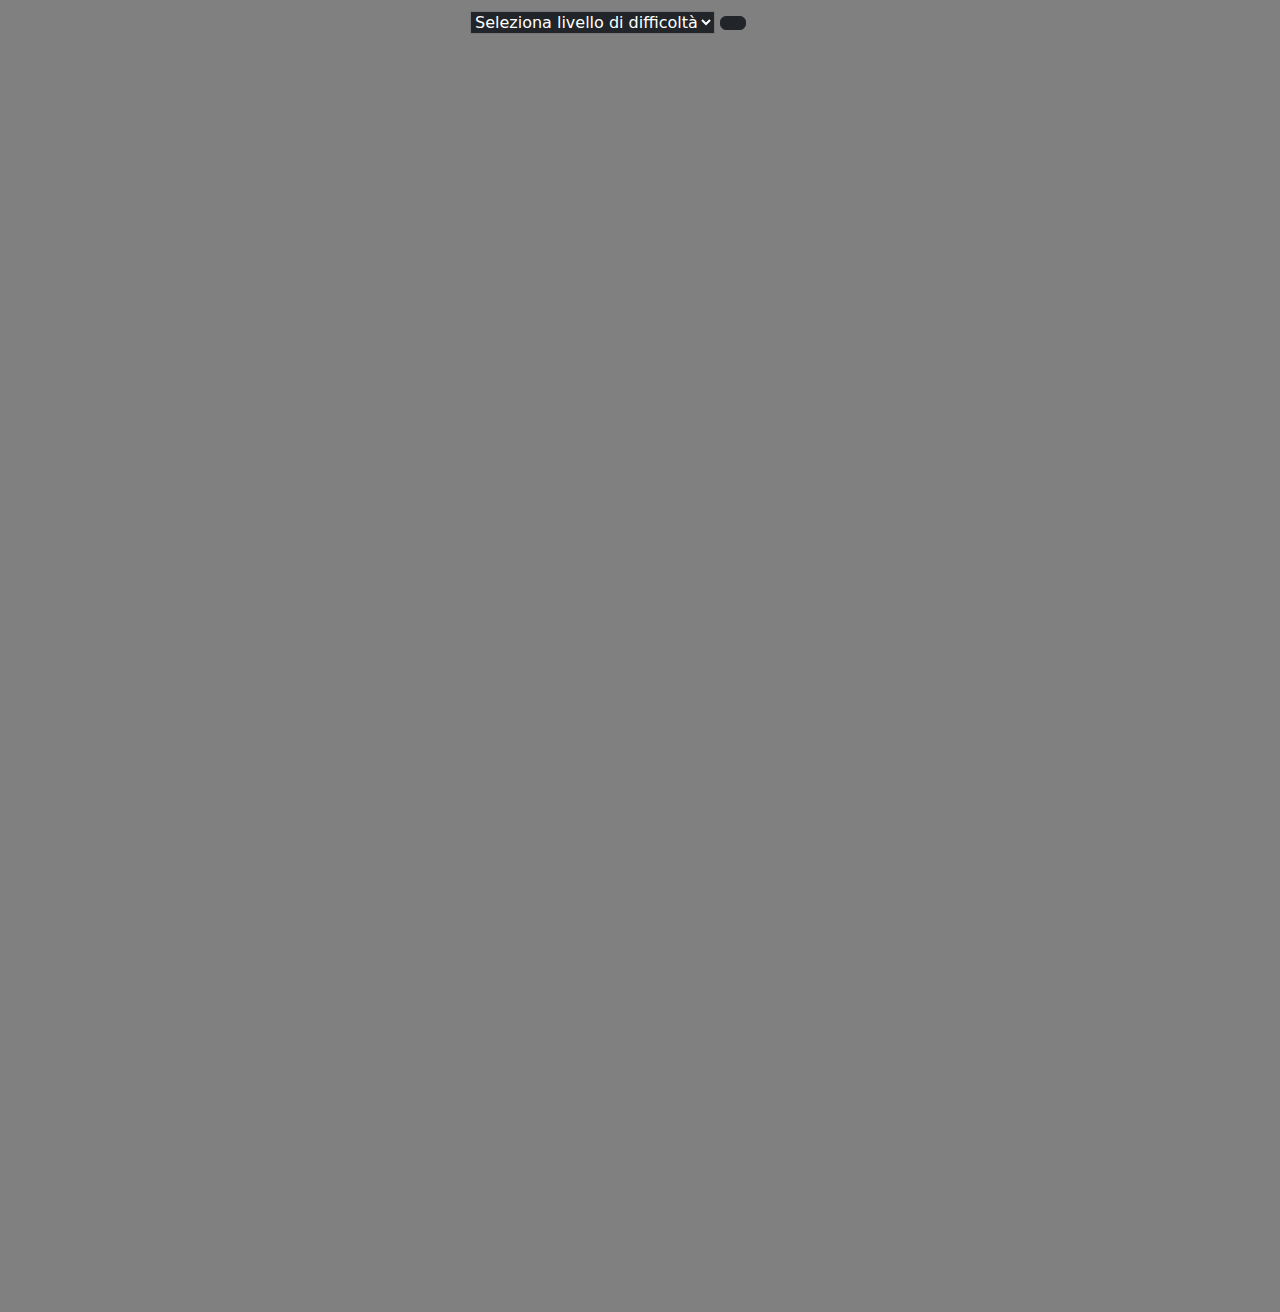
==== bonus/index.html @ 7f22497e "[UPD] BONUS" ====
<!DOCTYPE html>
<html lang="en">
<head>
    <meta charset="UTF-8">
    <meta name="viewport" content="width=device-width, initial-scale=1.0">
    <link rel="stylesheet" href="https://cdnjs.cloudflare.com/ajax/libs/font-awesome/6.5.2/css/all.min.css" integrity="sha512-SnH5WK+bZxgPHs44uWIX+LLJAJ9/2PkPKZ5QiAj6Ta86w+fsb2TkcmfRyVX3pBnMFcV7oQPJkl9QevSCWr3W6A==" crossorigin="anonymous" referrerpolicy="no-referrer" />
    <link href="https://cdn.jsdelivr.net/npm/bootstrap@5.3.3/dist/css/bootstrap.min.css" rel="stylesheet" integrity="sha384-QWTKZyjpPEjISv5WaRU9OFeRpok6YctnYmDr5pNlyT2bRjXh0JMhjY6hW+ALEwIH" crossorigin="anonymous">
    <link rel="stylesheet" href="./css/style.css">
    <title>Campo-minato</title>
</head>
<body>
    <header>
        <select class="bg-dark text-white s-470">
            <option selected>Seleziona livello di difficoltà</option>
            <option value="1">1</option>
            <option value="2">2</option>
            <option value="3">3</option>
        </select>
        <button id="start" class="btn btn-dark s-470 mx-auto mt-3 mb-3"><i class="fa-solid fa-face-smile fa-xl" style="color: #FFD43B;"></i></button>
    </header>
    <main class="mt-3">
        <div id="grid"></div>
     </main>
    <script type="text/javascript" src="./js/script.js"></script>
</body>
</html>
---- bonus/css/style.css ----
*{
    margin: 0;
    padding: 0;
    box-sizing: border-box;
}
body{
    background-color: grey;
}

.square{
    display: flex;
    justify-content: center;
    align-items: center;
    width: calc(100% / 10);
    height: calc(100% / 10);
    background-color: navy;
    border: 1px solid grey;
    color: white;
}

#grid{
    max-width: 1250px;
    height: 1250px;
    margin: 0 auto;
    display: flex;
    flex-wrap: wrap;
}

.clicked{
    background-color: blue;
}

.s-470{
    position: relative;
    left: 470px;
}
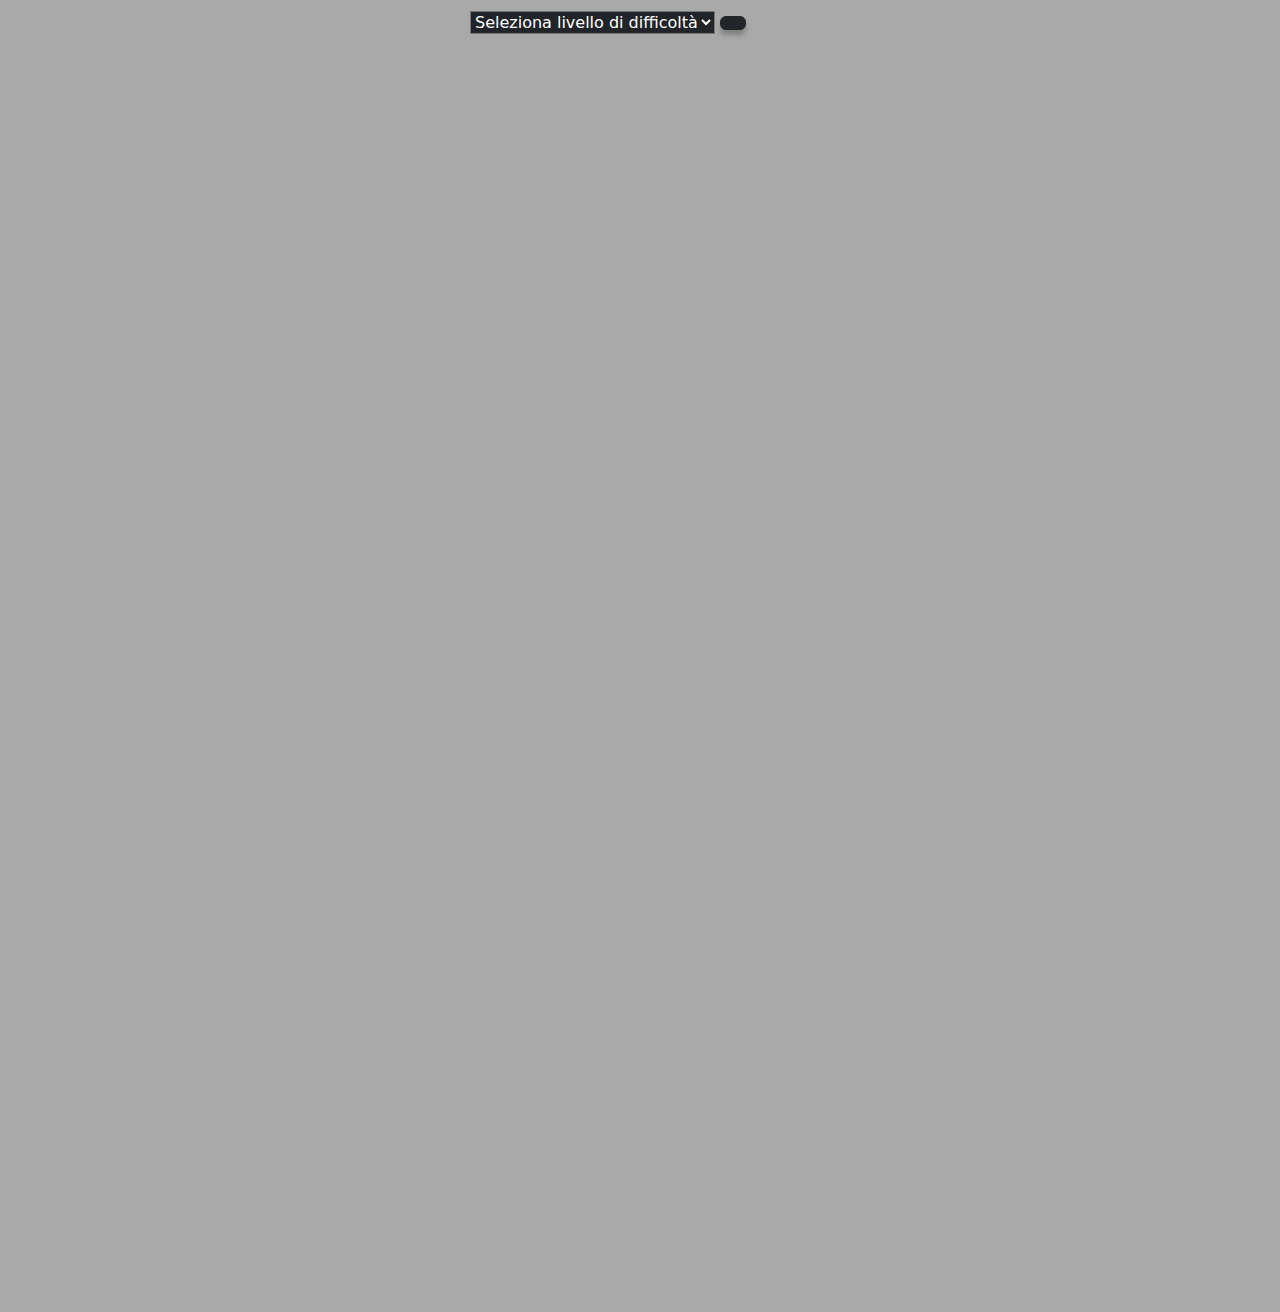
==== commit 35b4f104: "[UPD] BONUS completed" ====
--- a/bonus/index.html
+++ b/bonus/index.html
@@ -10,13 +10,13 @@
 </head>
 <body>
     <header>
-        <select class="bg-dark text-white s-470">
+        <select id="difficulty" class="bg-dark text-white s-470">
             <option selected>Seleziona livello di difficoltà</option>
-            <option value="1">1</option>
-            <option value="2">2</option>
-            <option value="3">3</option>
+            <option value="1">easy</option>
+            <option value="2">medium</option>
+            <option value="3">hard</option>
         </select>
-        <button id="start" class="btn btn-dark s-470 mx-auto mt-3 mb-3"><i class="fa-solid fa-face-smile fa-xl" style="color: #FFD43B;"></i></button>
+        <button id="start" class="btn btn-dark s-470 mx-auto mt-3 mb-3 pe-auto b-shadow"><i class="fa-solid fa-face-smile fa-xl" style="color: #FFD43B;"></i></button>
     </header>
     <main class="mt-3">
         <div id="grid"></div>
--- a/bonus/css/style.css
+++ b/bonus/css/style.css
@@ -4,15 +4,13 @@
     box-sizing: border-box;
 }
 body{
-    background-color: grey;
+    background-color: darkgrey;
 }
 
 .square{
     display: flex;
     justify-content: center;
     align-items: center;
-    width: calc(100% / 10);
-    height: calc(100% / 10);
     background-color: navy;
     border: 1px solid grey;
     color: white;
@@ -25,7 +23,9 @@
     display: flex;
     flex-wrap: wrap;
 }
-
+.b-shadow{
+    box-shadow: 0 5px 5px 0px grey;
+}
 .clicked{
     background-color: blue;
 }
